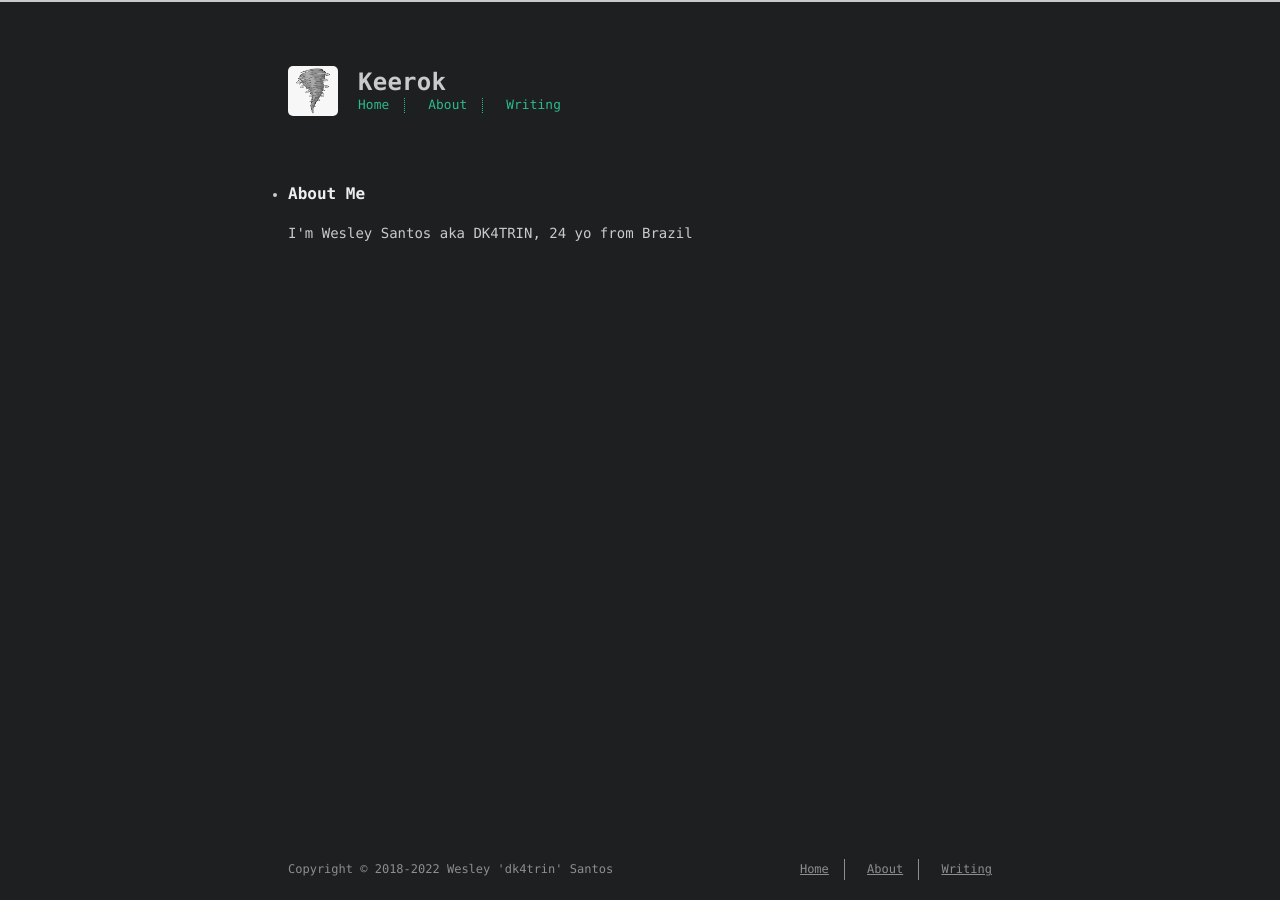
==== about/index.html @ c9d838c1 "update about" ====
<!DOCTYPE html>
<html lang=en>
<head>
    <!-- so meta -->
    <meta charset="utf-8">
    <meta http-equiv="X-UA-Compatible" content="IE=edge">
    <meta name="HandheldFriendly" content="True">
    <meta name="viewport" content="width=device-width, initial-scale=1, maximum-scale=5" />
    <meta property="og:type" content="website">
<meta property="og:title" content="Keerok">
<meta property="og:url" content="http://example.com/archives/index.html">
<meta property="og:site_name" content="Keerok">
<meta property="og:locale" content="en_US">
<meta property="article:author" content="Guilherme Keerok">
<meta name="twitter:card" content="summary">
    
    
      
        
          <link rel="shortcut icon" href="/images/favicon.ico">
        
      
      
        
          <link rel="icon" type="image/png" href="/images/favicon-192x192.png" sizes="192x192">
        
      
      
        
          <link rel="apple-touch-icon" sizes="180x180" href="/images/apple-touch-icon.png">
        
      
    
    <!-- title -->
    <title>Writing</title>
    <!-- styles -->
    
<link rel="stylesheet" href="/css/style.css">

    <!-- persian styles -->
    
    <!-- rss -->
    
    
	<!-- mathjax -->
	
<meta name="generator" content="Hexo 5.4.0"></head>

<body class="max-width mx-auto px3 ltr">
    
    <div class="content index py4">
        
          <header id="header">
  <a href="/">
  
    
      <div id="logo" style="background-image: url(/images/logo.png);"></div>
    
  
    <div id="title">
      <h1>Keerok</h1>
    </div>
  </a>
  <div id="nav">
    <ul>
      <li class="icon">
        <a href="#" aria-label="Menu"><i class="fas fa-bars fa-2x"></i></a>
      </li>
       
        <li><a href="/">Home</a></li>
       
        <li><a href="/about/">About</a></li>
       
        <li><a href="/archives/">Writing</a></li>
      
    </ul>
  </div>
</header>

        
        <div id="archive">
  <ul class="post-list">

        <li class="about-me"><h2>About Me</h2></li>
        <p>I'm Wesley Santos aka DK4TRIN, 24 yo from Brazil</p>
      
      

        
        <footer id="footer">
  <div class="footer-left">
    Copyright &copy;
    
    
    2018-2022
    Wesley 'dk4trin' Santos
  </div>
  <div class="footer-right">
    <nav>
      <ul>
         
          <li><a href="/">Home</a></li>
         
          <li><a href="/about/">About</a></li>
         
          <li><a href="/archives/">Writing</a></li>
        
      </ul>
    </nav>
  </div>
</footer>

    </div>
    <!-- styles -->



  <link rel="preload" as="style" href="https://cdnjs.cloudflare.com/ajax/libs/font-awesome/5.15.2/css/all.min.css" crossorigin="anonymous" onload="this.onload=null;this.rel='stylesheet'"/>


    <!-- jquery -->
 
  <script src="https://cdnjs.cloudflare.com/ajax/libs/jquery/3.6.0/jquery.min.js" crossorigin="anonymous"></script> 




<!-- clipboard -->


<script src="/js/main.js"></script>

<!-- search -->

<!-- Google Analytics -->

<!-- Baidu Analytics -->

<!-- Cloudflare Analytics -->

<!-- Umami Analytics -->

<!-- Disqus Comments -->


</body>
</html>
---- css/style.css ----
.inline {
    display: inline;
  }
  .block {
    display: block;
  }
  .inline-block {
    display: inline-block;
  }
  .table {
    display: table;
  }
  .table-cell {
    display: table-cell;
  }
  .overflow-hidden {
    overflow: hidden;
  }
  .overflow-scroll {
    overflow: scroll;
  }
  .overflow-auto {
    overflow: auto;
  }
  .clearfix:before,
  .clearfix:after {
    display: table;
    content: " ";
  }
  .clearfix:after {
    clear: both;
  }
  .left {
    float: left;
  }
  .right {
    float: right;
  }
  .fit {
    max-width: 100%;
  }
  .truncate {
    display: inline-block;
    overflow: hidden;
    text-overflow: ellipsis;
    white-space: nowrap;
  }
  .max-width-1 {
    max-width: 24rem;
  }
  .max-width-2 {
    max-width: 32rem;
  }
  .max-width-3 {
    max-width: 48rem;
  }
  .max-width-4 {
    max-width: 64rem;
  }
  .border-box {
    box-sizing: border-box;
  }
  .m0 {
    margin: 0;
  }
  .mt0 {
    margin-top: 0;
  }
  .mr0 {
    margin-right: 0;
  }
  .mb0 {
    margin-bottom: 0;
  }
  .ml0 {
    margin-left: 0;
  }
  .mx0 {
    margin-right: 0;
    margin-left: 0;
  }
  .my0 {
    margin-top: 0;
    margin-bottom: 0;
  }
  .m1 {
    margin: 0.5rem;
  }
  .mt1 {
    margin-top: 0.5rem;
  }
  .mr1 {
    margin-right: 0.5rem;
  }
  .mb1 {
    margin-bottom: 0.5rem;
  }
  .ml1 {
    margin-left: 0.5rem;
  }
  .mx1 {
    margin-right: 0.5rem;
    margin-left: 0.5rem;
  }
  .my1 {
    margin-top: 0.5rem;
    margin-bottom: 0.5rem;
  }
  .m2 {
    margin: 1rem;
  }
  .mt2 {
    margin-top: 1rem;
  }
  .mr2 {
    margin-right: 1rem;
  }
  .mb2 {
    margin-bottom: 1rem;
  }
  .ml2 {
    margin-left: 1rem;
  }
  .mx2 {
    margin-right: 1rem;
    margin-left: 1rem;
  }
  .my2 {
    margin-top: 1rem;
    margin-bottom: 1rem;
  }
  .m3 {
    margin: 2rem;
  }
  .mt3 {
    margin-top: 2rem;
  }
  .mr3 {
    margin-right: 2rem;
  }
  .mb3 {
    margin-bottom: 2rem;
  }
  .ml3 {
    margin-left: 2rem;
  }
  .mx3 {
    margin-right: 2rem;
    margin-left: 2rem;
  }
  .my3 {
    margin-top: 2rem;
    margin-bottom: 2rem;
  }
  .m4 {
    margin: 4rem;
  }
  .mt4 {
    margin-top: 4rem;
  }
  .mr4 {
    margin-right: 4rem;
  }
  .mb4 {
    margin-bottom: 4rem;
  }
  .ml4 {
    margin-left: 4rem;
  }
  .mx4 {
    margin-right: 4rem;
    margin-left: 4rem;
  }
  .my4 {
    margin-top: 4rem;
    margin-bottom: 4rem;
  }
  .mxn1 {
    margin-right: -0.5rem;
    margin-left: -0.5rem;
  }
  .mxn2 {
    margin-right: -1rem;
    margin-left: -1rem;
  }
  .mxn3 {
    margin-right: -2rem;
    margin-left: -2rem;
  }
  .mxn4 {
    margin-right: -4rem;
    margin-left: -4rem;
  }
  .ml-auto {
    margin-left: auto;
  }
  .mr-auto {
    margin-right: auto;
  }
  .mx-auto {
    margin-right: auto;
    margin-left: auto;
  }
  .p0 {
    padding: 0;
  }
  .pt0 {
    padding-top: 0;
  }
  .pr0 {
    padding-right: 0;
  }
  .pb0 {
    padding-bottom: 0;
  }
  .pl0 {
    padding-left: 0;
  }
  .px0 {
    padding-right: 0;
    padding-left: 0;
  }
  .py0 {
    padding-top: 0;
    padding-bottom: 0;
  }
  .p1 {
    padding: 0.5rem;
  }
  .pt1 {
    padding-top: 0.5rem;
  }
  .pr1 {
    padding-right: 0.5rem;
  }
  .pb1 {
    padding-bottom: 0.5rem;
  }
  .pl1 {
    padding-left: 0.5rem;
  }
  .py1 {
    padding-top: 0.5rem;
    padding-bottom: 0.5rem;
  }
  .px1 {
    padding-right: 0.5rem;
    padding-left: 0.5rem;
  }
  .p2 {
    padding: 1rem;
  }
  .pt2 {
    padding-top: 1rem;
  }
  .pr2 {
    padding-right: 1rem;
  }
  .pb2 {
    padding-bottom: 1rem;
  }
  .pl2 {
    padding-left: 1rem;
  }
  .py2 {
    padding-top: 1rem;
    padding-bottom: 1rem;
  }
  .px2 {
    padding-right: 1rem;
    padding-left: 1rem;
  }
  .p3 {
    padding: 2rem;
  }
  .pt3 {
    padding-top: 2rem;
  }
  .pr3 {
    padding-right: 2rem;
  }
  .pb3 {
    padding-bottom: 2rem;
  }
  .pl3 {
    padding-left: 2rem;
  }
  .py3 {
    padding-top: 2rem;
    padding-bottom: 2rem;
  }
  .px3 {
    padding-right: 2rem;
    padding-left: 2rem;
  }
  .p4 {
    padding: 4rem;
  }
  .pt4 {
    padding-top: 4rem;
  }
  .pr4 {
    padding-right: 4rem;
  }
  .pb4 {
    padding-bottom: 4rem;
  }
  .pl4 {
    padding-left: 4rem;
  }
  .py4 {
    padding-top: 4rem;
    padding-bottom: 4rem;
  }
  .px4 {
    padding-right: 4rem;
    padding-left: 4rem;
  }
  body h1,
  body .h1 {
    display: block;
    margin-top: 3rem;
    margin-bottom: 1rem;
    color: #2bbc8a;
    letter-spacing: 0.01em;
    font-weight: 700;
    font-style: normal;
    font-size: 1.5em;
    -moz-osx-font-smoothing: grayscale;
    -webkit-font-smoothing: antialiased;
  }
  body h2,
  body .h2 {
    position: relative;
    display: block;
    margin-top: 2rem;
    margin-bottom: 0.5rem;
    color: #eee;
    text-transform: none;
    letter-spacing: normal;
    font-weight: bold;
    font-size: 1rem;
  }
  body h3 {
    color: #eee;
    text-decoration: underline;
    font-weight: bold;
    font-size: 0.9rem;
  }
  body h4,
  body h5,
  body h6 {
    display: inline;
    text-decoration: none;
    color: #ccc;
    font-weight: bold;
    font-size: 0.9rem;
  }
  body h3,
  body h4,
  body h5,
  body h6 {
    margin-top: 0.9rem;
    margin-bottom: 0.5rem;
  }
  body hr {
    border: 0.5px dashed #ccc;
    opacity: 0.5;
    margin: 0;
    margin-top: 20px;
    margin-bottom: 20px;
  }
  body strong {
    font-weight: bold;
  }
  body em,
  body cite {
    font-style: italic;
  }
  body sup,
  body sub {
    position: relative;
    vertical-align: baseline;
    font-size: 0.75em;
    line-height: 0;
  }
  body sup {
    top: -0.5em;
  }
  body sub {
    bottom: -0.2em;
  }
  body small {
    font-size: 0.85em;
  }
  body acronym,
  body abbr {
    border-bottom: 1px dotted;
  }
  body ul,
  body ol,
  body dl {
    line-height: 1.725;
  }
  body ul ul,
  body ol ul,
  body ul ol,
  body ol ol {
    margin-top: 0;
    margin-bottom: 0;
  }
  body ol {
    list-style: decimal;
  }
  body dt {
    font-weight: bold;
  }
  body table {
    width: 100%;
    border-collapse: collapse;
    text-align: left;
    font-size: 12px;
    overflow: auto;
    display: block;
  }
  body th {
    padding: 8px;
    border-bottom: 1px dashed #908d8d;
    color: #eee;
    font-weight: bold;
    font-size: 13px;
  }
  body td {
    padding: 0 8px;
    border-bottom: none;
  }
  @font-face {
    font-style: normal;
    font-family: "Meslo LG";
    src: local("Meslo LG S"), url("../lib/meslo-LG/MesloLGS-Regular.ttf") format("truetype");
  }
  *,
  *:before,
  *:after {
    box-sizing: border-box;
  }
  html {
    margin: 0;
    padding: 0;
    height: 100%;
    border-top: 2px solid #c9cacc;
    -webkit-text-size-adjust: 100%;
    -ms-text-size-adjust: 100%;
  }
  body {
    margin: 0;
    height: 100%;
    background-color: #1d1f21;
    color: #c9cacc;
    font-display: swap;
    font-weight: 400;
    font-size: 14px;
    font-family: "Menlo", "Meslo LG", monospace;
    line-height: 1.725;
    text-rendering: geometricPrecision;
    flex: 1;
    -moz-osx-font-smoothing: grayscale;
    -webkit-font-smoothing: antialiased;
  }
  .content {
    position: relative;
    display: flex;
    flex-direction: column;
    min-height: 100%;
    overflow-wrap: break-word;
  }
  .content p {
    hyphens: auto;
    -moz-hyphens: auto;
    -ms-hyphens: auto;
    -webkit-hyphens: auto;
  }
  .content code {
    hyphens: manual;
    -moz-hyphens: manual;
    -ms-hyphens: manual;
    -webkit-hyphens: manual;
  }
  .content a {
    color: #c9cacc;
    text-decoration: none;
    background-image: linear-gradient(transparent, transparent 5px, #c9cacc 5px, #c9cacc);
    background-position: bottom;
    background-size: 100% 6px;
    background-repeat: repeat-x;
  }
  .content a:hover {
    background-image: linear-gradient(transparent, transparent 4px, #d480aa 4px, #d480aa);
  }
  .content a.icon {
    background: none;
  }
  .content a.icon:hover {
    color: #d480aa;
  }
  .content h1 a,
  .content .h1 a,
  .content h2 a,
  .content h3 a,
  .content h4 a,
  .content h5 a,
  .content h6 a {
    background: none;
    color: inherit;
    text-decoration: none;
  }
  .content h1 a:hover,
  .content .h1 a:hover,
  .content h2 a:hover,
  .content h3 a:hover,
  .content h4 a:hover,
  .content h5 a:hover,
  .content h6 a:hover {
    background-image: linear-gradient(transparent, transparent 6px, #d480aa 6px, #d480aa);
    background-position: bottom;
    background-size: 100% 6px;
    background-repeat: repeat-x;
  }
  .content h6 a {
    background: none;
    color: inherit;
    text-decoration: none;
  }
  .content h6 a:hover {
    background-image: linear-gradient(transparent, transparent 6px, #d480aa 6px, #d480aa);
    background-position: bottom;
    background-size: 100% 6px;
    background-repeat: repeat-x;
  }
  @media (min-width: 540px) {
    .image-wrap {
      flex-direction: row;
      margin-bottom: 2rem;
    }
    .image-wrap .image-block {
      flex: 1 0 35%;
      margin-right: 2rem;
    }
    .image-wrap p {
      flex: 1 0 65%;
    }
  }
  .max-width {
    max-width: 48rem;
  }
  @media (max-width: 480px) {
    .px3 {
      padding-right: 1rem;
      padding-left: 1rem;
    }
    .my4 {
      margin-top: 2rem;
      margin-bottom: 2rem;
    }
  }
  @media (min-width: 480px) {
    p {
      text-align: justify;
    }
  }
  #header {
    margin: 0 auto 2rem;
    width: 100%;
  }
  #header h1,
  #header .h1 {
    margin-top: 0;
    margin-bottom: 0;
    color: #c9cacc;
    letter-spacing: 0.01em;
    font-weight: 700;
    font-style: normal;
    font-size: 1.5rem;
    line-height: 2rem;
    -moz-osx-font-smoothing: grayscale;
    -webkit-font-smoothing: antialiased;
  }
  #header a {
    background: none;
    color: inherit;
    text-decoration: none;
  }
  #header #logo {
    display: inline-block;
    float: left;
    margin-right: 20px;
    width: 50px;
    height: 50px;
    border-radius: 5px;
    background-size: 50px 50px;
    background-repeat: no-repeat;
    filter: grayscale(100%);
    -webkit-filter: grayscale(100%);
  }
  #header #nav {
    color: #2bbc8a;
    letter-spacing: 0.01em;
    font-weight: 200;
    font-style: normal;
    font-size: 0.8rem;
  }
  #header #nav ul {
    margin: 0;
    padding: 0;
    list-style-type: none;
    line-height: 15px;
  }
  #header #nav ul a {
    margin-right: 15px;
    color: #2bbc8a;
  }
  #header #nav ul a:hover {
    background-image: linear-gradient(transparent, transparent 5px, #2bbc8a 5px, #2bbc8a);
    background-position: bottom;
    background-size: 100% 6px;
    background-repeat: repeat-x;
  }
  #header #nav ul li {
    display: inline-block;
    margin-right: 15px;
    border-right: 1px dotted;
    border-color: #2bbc8a;
    vertical-align: middle;
  }
  #header #nav ul .icon {
    display: none;
  }
  #header #nav ul li:last-child {
    margin-right: 0;
    border-right: 0;
  }
  #header #nav ul li:last-child a {
    margin-right: 0;
  }
  #header:hover #logo {
    filter: none;
    -webkit-filter: none;
  }
  @media screen and (max-width: 480px) {
    #header #title {
      display: table;
      margin-right: 5rem;
      min-height: 50px;
    }
    #header #title h1 {
      display: table-cell;
      vertical-align: middle;
    }
    #header #nav ul a:hover {
      background: none;
    }
    #header #nav ul li {
      display: none;
      border-right: 0;
    }
    #header #nav ul li.icon {
      position: absolute;
      top: 77px;
      right: 1rem;
      display: inline-block;
    }
    #header #nav ul.responsive li {
      display: block;
    }
    #header #nav li:not(:first-child) {
      padding-top: 1rem;
      padding-left: 70px;
      font-size: 1rem;
    }
  }
  #header-post {
    position: fixed;
    top: 2rem;
    right: 0;
    display: inline-block;
    float: right;
    z-index: 100;
  }
  #header-post a {
    background: none;
    color: inherit;
    text-decoration: none;
  }
  #header-post a.icon {
    background: none;
  }
  #header-post a.icon:hover {
    color: #d480aa;
  }
  #header-post ol {
    list-style-type: none;
  }
  #header-post ul {
    display: inline-block;
    margin: 0;
    padding: 0;
    list-style-type: none;
  }
  #header-post ul li {
    display: inline-block;
    margin-right: 15px;
    vertical-align: middle;
  }
  #header-post ul li:last-child {
    margin-right: 0;
  }
  #header-post #menu-icon {
    float: right;
    margin-right: 2rem;
    margin-left: 15px;
  }
  #header-post #menu-icon:hover {
    color: #2bbc8a;
  }
  #header-post #menu-icon-tablet {
    float: right;
    margin-right: 2rem;
    margin-left: 15px;
  }
  #header-post #menu-icon-tablet:hover {
    color: #2bbc8a;
  }
  #header-post #top-icon-tablet {
    position: fixed;
    right: 2rem;
    bottom: 2rem;
    margin-right: 2rem;
    margin-left: 15px;
  }
  #header-post #top-icon-tablet:hover {
    color: #2bbc8a;
  }
  #header-post .active {
    color: #2bbc8a;
  }
  #header-post #menu {
    display: none;
    margin-right: 2rem;
  }
  #header-post #nav {
    color: #2bbc8a;
    letter-spacing: 0.01em;
    font-weight: 200;
    font-style: normal;
    font-size: 0.8rem;
  }
  #header-post #nav ul {
    line-height: 15px;
  }
  #header-post #nav ul a {
    margin-right: 15px;
    color: #2bbc8a;
  }
  #header-post #nav ul a:hover {
    background-image: linear-gradient(transparent, transparent 5px, #2bbc8a 5px, #2bbc8a);
    background-position: bottom;
    background-size: 100% 6px;
    background-repeat: repeat-x;
  }
  #header-post #nav ul li {
    border-right: 1px dotted #2bbc8a;
  }
  #header-post #nav ul li:last-child {
    margin-right: 0;
    border-right: 0;
  }
  #header-post #nav ul li:last-child a {
    margin-right: 0;
  }
  #header-post #actions {
    float: right;
    margin-top: 2rem;
    margin-right: 2rem;
    width: 100%;
    text-align: right;
  }
  #header-post #actions ul {
    display: block;
  }
  #header-post #actions .info {
    display: block;
    font-style: italic;
  }
  #header-post #share {
    clear: both;
    padding-top: 1rem;
    padding-right: 2rem;
    text-align: right;
  }
  #header-post #share li {
    display: block;
    margin: 0;
  }
  #header-post #toc {
    float: right;
    clear: both;
    overflow: auto;
    margin-top: 1rem;
    padding-right: 2rem;
    max-width: 20em;
    max-height: calc(95vh - 7rem);
    text-align: right;
  }
  #header-post #toc a:hover {
    color: #d480aa;
  }
  #header-post #toc .toc-level-1 > .toc-link {
    display: none;
  }
  #header-post #toc .toc-level-2 {
    color: #c9cacc;
    font-size: 0.8rem;
  }
  #header-post #toc .toc-level-2:before {
    color: #2bbc8a;
    content: "#";
  }
  #header-post #toc .toc-level-3 {
    color: #908d8d;
    font-size: 0.7rem;
  }
  #header-post #toc .toc-level-4 {
    color: #747070;
    font-size: 0.4rem;
  }
  #header-post #toc .toc-level-5 {
    display: none;
  }
  #header-post #toc .toc-level-6 {
    display: none;
  }
  #header-post #toc .toc-number {
    display: none;
  }
  @media screen and (max-width: 500px) {
    #header-post {
      display: none;
    }
  }
  @media screen and (max-width: 900px) {
    #header-post #menu-icon {
      display: none;
    }
    #header-post #actions {
      display: none;
    }
  }
  @media screen and (max-width: 1199px) {
    #header-post #toc {
      display: none;
    }
  }
  @media screen and (min-width: 900px) {
    #header-post #menu-icon-tablet {
      display: none !important;
    }
    #header-post #top-icon-tablet {
      display: none !important;
    }
  }
  @media screen and (min-width: 1199px) {
    #header-post #actions {
      width: auto;
    }
    #header-post #actions ul {
      display: inline-block;
      float: right;
    }
    #header-post #actions .info {
      display: inline;
      float: left;
      margin-right: 2rem;
      font-style: italic;
    }
  }
  @media print {
    #header-post {
      display: none;
    }
    #footer-post-container {
      display: none;
    }
  }
  #footer-post {
    position: fixed;
    right: 0;
    bottom: 0;
    left: 0;
    z-index: 5000000;
    width: 100%;
    border-top: 1px solid #908d8d;
    background: #212326;
    transition: opacity 0.2s;
  }
  #footer-post a {
    background: none;
    color: inherit;
    text-decoration: none;
  }
  #footer-post a.icon {
    background: none;
  }
  #footer-post a.icon:hover {
    color: #d480aa;
  }
  #footer-post #nav-footer {
    padding-right: 1rem;
    padding-left: 1rem;
    background: #323539;
    text-align: center;
  }
  #footer-post #nav-footer a {
    color: #2bbc8a;
    font-size: 1em;
  }
  #footer-post #nav-footer a:hover {
    background-image: linear-gradient(transparent, transparent 5px, #2bbc8a 5px, #2bbc8a);
    background-position: bottom;
    background-size: 100% 6px;
    background-repeat: repeat-x;
  }
  #footer-post #nav-footer ul {
    display: table;
    margin: 0;
    padding: 0;
    width: 100%;
    list-style-type: none;
  }
  #footer-post #nav-footer ul li {
    display: inline-table;
    padding: 10px;
    width: 20%;
    vertical-align: middle;
  }
  #footer-post #actions-footer {
    overflow: auto;
    margin-top: 1rem;
    margin-bottom: 1rem;
    padding-right: 1rem;
    padding-left: 1rem;
    width: 100%;
    text-align: center;
    white-space: nowrap;
  }
  #footer-post #actions-footer a {
    display: inline-block;
    padding-left: 1rem;
    color: #2bbc8a;
  }
  #footer-post #share-footer {
    padding-right: 1rem;
    padding-left: 1rem;
    background: #323539;
    text-align: center;
  }
  #footer-post #share-footer ul {
    display: table;
    margin: 0;
    padding: 0;
    width: 100%;
    list-style-type: none;
  }
  #footer-post #share-footer ul li {
    display: inline-table;
    padding: 10px;
    width: 20%;
    vertical-align: middle;
  }
  #footer-post #toc-footer {
    clear: both;
    padding-top: 1rem;
    padding-bottom: 1rem;
    background: #323539;
    text-align: left;
  }
  #footer-post #toc-footer ol {
    margin: 0;
    padding-left: 20px;
    list-style-type: none;
  }
  #footer-post #toc-footer ol li {
    line-height: 30px;
  }
  #footer-post #toc-footer a:hover {
    color: #d480aa;
  }
  #footer-post #toc-footer .toc-level-1 > .toc-link {
    display: none;
  }
  #footer-post #toc-footer .toc-level-2 {
    color: #c9cacc;
    font-size: 0.8rem;
  }
  #footer-post #toc-footer .toc-level-2:before {
    color: #2bbc8a;
    content: "#";
  }
  #footer-post #toc-footer .toc-level-3 {
    color: #908d8d;
    font-size: 0.7rem;
    line-height: 15px;
  }
  #footer-post #toc-footer .toc-level-4 {
    display: none;
  }
  #footer-post #toc-footer .toc-level-5 {
    display: none;
  }
  #footer-post #toc-footer .toc-level-6 {
    display: none;
  }
  #footer-post #toc-footer .toc-number {
    display: none;
  }
  @media screen and (min-width: 500px) {
    #footer-post-container {
      display: none;
    }
  }
  .post-list {
    padding: 0;
  }
  .post-list .post-item {
    margin-bottom: 1rem;
    margin-left: 0;
    list-style-type: none;
  }
  .post-list .post-item .meta {
    display: block;
    margin-right: 16px;
    min-width: 100px;
    color: #908d8d;
    font-size: 14px;
  }
  @media (min-width: 480px) {
    .post-list .post-item {
      display: flex;
      margin-bottom: 5px;
    }
    .post-list .post-item .meta {
      text-align: left;
    }
  }
  .project-list {
    padding: 0;
    list-style: none;
  }
  .project-list .project-item {
    margin-bottom: 5px;
  }
  .project-list .project-item p {
    display: inline;
  }
  article header .posttitle {
    margin-top: 0;
    margin-bottom: 0;
    text-transform: none;
    font-size: 1.5em;
    line-height: 1.25;
  }
  article header .meta {
    margin-top: 0;
    margin-bottom: 1rem;
  }
  article header .meta * {
    color: #ccc;
    font-size: 0.85rem;
  }
  article header .author {
    text-transform: uppercase;
    letter-spacing: 0.01em;
    font-weight: 700;
  }
  article header .postdate {
    display: inline;
  }
  article .content h2:before {
    position: absolute;
    top: -4px;
    left: -1rem;
    color: #2bbc8a;
    content: "#";
    font-weight: bold;
    font-size: 1.2rem;
  }
  article .content img,
  article .content video {
    display: block;
    margin: auto;
    max-width: 100%;
    height: auto;
  }
  article .content .video-container {
    position: relative;
    overflow: hidden;
    padding-top: 56.25%;
    height: 0;
  }
  article .content .video-container iframe,
  article .content .video-container object,
  article .content .video-container embed {
    position: absolute;
    top: 0;
    left: 0;
    margin-top: 0;
    width: 100%;
    height: 100%;
  }
  article .content blockquote {
    margin: 1rem 10px;
    padding: 0.5em 10px;
    background: inherit;
    color: #ccffb6;
    quotes: "\201C" "\201D" "\2018" "\2019";
    font-weight: bold;
  }
  article .content blockquote p {
    margin: 0;
  }
  article .content blockquote:before {
    margin-right: 0.25em;
    color: #ccffb6;
    content: "\201C";
    vertical-align: -0.4em;
    font-size: 2em;
    line-height: 0.1em;
  }
  article .content blockquote footer {
    margin: line-height 0;
    color: #908d8d;
    font-size: 12px;
  }
  article .content blockquote footer a {
    background-image: linear-gradient(transparent, transparent 5px, #908d8d 5px, #908d8d);
    color: #908d8d;
  }
  article .content blockquote footer a:hover {
    background-image: linear-gradient(transparent, transparent 4px, #a6a4a4 4px, #a6a4a4);
    color: #a6a4a4;
  }
  article .content blockquote footer cite:before {
    padding: 0 0.5em;
    content: "—";
  }
  article .content .pullquote {
    margin: 0;
    width: 45%;
    text-align: left;
  }
  article .content .pullquote.left {
    margin-right: 1em;
    margin-left: 0.5em;
  }
  article .content .pullquote.right {
    margin-right: 0.5em;
    margin-left: 1em;
  }
  article .content .caption {
    position: relative;
    display: block;
    margin-top: 0.5em;
    color: #908d8d;
    text-align: center;
    font-size: 0.9em;
  }
  .posttitle {
    text-transform: none;
    font-size: 1.5em;
    line-height: 1.25;
  }
  .article-tag .tag-link {
    background-image: linear-gradient(transparent, transparent 10px, #d480aa 10px, #d480aa);
    background-position: bottom;
    background-size: 100% 6px;
    background-repeat: repeat-x;
  }
  .article-tag .tag-link:before {
    content: "#";
  }
  .article-category .category-link {
    background-image: linear-gradient(transparent, transparent 10px, #d480aa 10px, #d480aa);
    background-position: bottom;
    background-size: 100% 6px;
    background-repeat: repeat-x;
  }
  @media (min-width: 480px) {
    .article-tag,
    .article-category {
      display: inline;
    }
    .article-tag:before,
    .article-category:before {
      content: "|";
    }
  }
  #archive .post-year {
    list-style-type: none;
  }

  #about .about-me {
    list-style-type: none;
  }

  #archive .post-list {
    padding: 0;
  }
  #archive .post-list .post-item {
    margin-bottom: 1rem;
    margin-left: 0;
    list-style-type: none;
  }
  #archive .post-list .post-item .meta {
    display: block;
    margin-right: 16px;
    min-width: 100px;
    color: #908d8d;
    font-size: 14px;
  }
  @media (min-width: 480px) {
    #archive .post-list .post-item {
      display: flex;
      margin-bottom: 5px;
      margin-left: 1rem;
    }
    #archive .post-list .post-item .meta {
      text-align: left;
    }
  }
  .blog-post-comments {
    margin-top: 4rem;
  }
  #footer {
    position: absolute;
    bottom: 0;
    margin-bottom: 10px;
    width: 100%;
    color: #908d8d;
    vertical-align: top;
    text-align: center;
    font-size: 12px;
  }
  #footer ul {
    margin: 0;
    padding: 0;
    list-style: none;
  }
  #footer li {
    display: inline-block;
    margin-right: 15px;
    border-right: 1px solid;
    border-color: #908d8d;
    vertical-align: middle;
  }
  #footer li a {
    margin-right: 15px;
  }
  #footer li:last-child {
    margin-right: 0;
    border-right: 0;
  }
  #footer li:last-child a {
    margin-right: 0;
  }
  #footer a {
    color: #908d8d;
    text-decoration: underline;
    background-image: none;
  }
  #footer a:hover {
    color: #a6a4a4;
  }
  #footer .footer-left {
    height: 20px;
    vertical-align: middle;
    line-height: 20px;
  }
  @media (min-width: 39rem) {
    #footer {
      display: flex;
      flex-flow: row wrap;
      justify-content: space-between;
      align-items: center;
      align-content: center;
      margin-bottom: 20px;
    }
    #footer .footer-left {
      align-self: flex-start;
      margin-right: 20px;
    }
    #footer .footer-right {
      align-self: flex-end;
    }
  }
  .pagination {
    display: inline-block;
    margin-top: 2rem;
    width: 100%;
    text-align: center;
  }
  .pagination .page-number {
    color: #c9cacc;
    font-size: 0.8rem;
  }
  .pagination a {
    padding: 4px 6px;
    border-radius: 5px;
    background-image: none;
    color: #c9cacc;
    text-decoration: none;
  }
  .pagination a:hover {
    background-image: none;
  }
  .pagination a:hover:not(.active) {
    color: #eee;
  }
  .search-input {
    padding: 4px 7px;
    width: 100%;
    outline: none;
    border: solid 1px #ccc;
    border-radius: 5px;
    background-color: #1d1f21;
    color: #c9cacc;
    font-size: 1.2rem;
    -webkit-border-radius: 5px;
    -moz-border-radius: 5px;
  }
  .search-input:focus {
    border: solid 1px #2bbc8a;
  }
  #search-result ul.search-result-list {
    padding: 0;
    list-style-type: none;
  }
  #search-result li {
    margin: 2em auto;
  }
  #search-result a.search-result-title {
    background-image: none;
    color: #c9cacc;
    text-transform: capitalize;
    font-weight: bold;
    line-height: 1.2;
  }
  #search-result p.search-result {
    overflow: hidden;
    margin: 0.4em auto;
    max-height: 13em;
    text-align: justify;
    font-size: 0.8em;
  }
  #search-result em.search-keyword {
    border-bottom: 1px dashed #d480aa;
    color: #d480aa;
    font-weight: bold;
  }
  .search-no-result {
    display: none;
    padding-bottom: 0.5em;
    color: #c9cacc;
  }
  #tag-cloud .tag-cloud-title {
    color: #908d8d;
  }
  #tag-cloud .tag-cloud-tags {
    clear: both;
    text-align: center;
  }
  #tag-cloud .tag-cloud-tags a {
    display: inline-block;
    margin: 10px;
  }
  .tooltipped {
    position: relative;
  }
  .tooltipped::after {
    position: absolute;
    z-index: 1000000;
    display: none;
    padding: 0.2em 0.5em;
    -webkit-font-smoothing: subpixel-antialiased;
    color: #1d1f21;
    font-display: swap;
    font-weight: 400;
    font-size: 11.200000000000001px;
    font-family: "Menlo", "Meslo LG", monospace;
    line-height: 1.725;
    text-rendering: geometricPrecision;
    text-align: center;
    word-wrap: break-word;
    white-space: pre;
    content: attr(aria-label);
    background: #c9cacc;
    border-radius: 3px;
    opacity: 0;
  }
  .tooltipped::before {
    position: absolute;
    z-index: 1000001;
    display: none;
    width: 0;
    height: 0;
    color: #c9cacc;
    pointer-events: none;
    content: '';
    border: 6px solid transparent;
    opacity: 0;
  }
  .tooltipped:hover::before,
  .tooltipped:active::before,
  .tooltipped:focus::before,
  .tooltipped:hover::after,
  .tooltipped:active::after,
  .tooltipped:focus::after {
    display: inline-block;
    text-decoration: none;
    animation-name: tooltip-appear;
    animation-duration: 0.1s;
    animation-fill-mode: forwards;
    animation-timing-function: ease-in;
  }
  .tooltipped-s::after,
  .tooltipped-sw::after {
    top: 100%;
    right: 50%;
    margin-top: 6px;
  }
  .tooltipped-s::before,
  .tooltipped-sw::before {
    top: auto;
    right: 50%;
    bottom: -7px;
    margin-right: -6px;
    border-bottom-color: #c9cacc;
  }
  .tooltipped-sw::after {
    margin-right: -16px;
  }
  .tooltipped-s::after {
    transform: translateX(50%);
  }
  @-moz-keyframes tooltip-appear {
    from {
      opacity: 0;
    }
    to {
      opacity: 1;
    }
  }
  @-webkit-keyframes tooltip-appear {
    from {
      opacity: 0;
    }
    to {
      opacity: 1;
    }
  }
  @-o-keyframes tooltip-appear {
    from {
      opacity: 0;
    }
    to {
      opacity: 1;
    }
  }
  @keyframes tooltip-appear {
    from {
      opacity: 0;
    }
    to {
      opacity: 1;
    }
  }
  #categories .category-list-title {
    color: #908d8d;
  }
  #categories .category-list .category-list-item .category-list-count {
    color: #908d8d;
  }
  #categories .category-list .category-list-item .category-list-count:before {
    content: " (";
  }
  #categories .category-list .category-list-item .category-list-count:after {
    content: ")";
  }
  .highlight {
    background: #474949;
    color: #d1d9e1;
  }
  .highlight .code .comment,
  .highlight .code .quote {
    color: #969896;
    font-style: italic;
  }
  .highlight .code .keyword,
  .highlight .code .selector-tag,
  .highlight .code .literal,
  .highlight .code .type,
  .highlight .code .addition {
    color: #c9c;
  }
  .highlight .code .number,
  .highlight .code .selector-attr,
  .highlight .code .selector-pseudo {
    color: #f99157;
  }
  .highlight .code .string,
  .highlight .code .doctag,
  .highlight .code .regexp {
    color: #8abeb7;
  }
  .highlight .code .title,
  .highlight .code .name,
  .highlight .code .section,
  .highlight .code .built_in {
    color: #b5bd68;
  }
  .highlight .code .variable,
  .highlight .code .template-variable,
  .highlight .code .selector-id,
  .highlight .code .class .title {
    color: #fc6;
  }
  .highlight .code .section,
  .highlight .code .name,
  .highlight .code .strong {
    font-weight: bold;
  }
  .highlight .code .symbol,
  .highlight .code .bullet,
  .highlight .code .subst,
  .highlight .code .meta,
  .highlight .code .link {
    color: #f99157;
  }
  .highlight .code .deletion {
    color: #dc322f;
  }
  .highlight .code .formula {
    background: #eee8d5;
  }
  .highlight .code .attr,
  .highlight .code .attribute {
    color: #81a2be;
  }
  .highlight .code .emphasis {
    font-style: italic;
  }
  pre {
    overflow-x: auto;
    padding: 10px 15px;
    padding-bottom: 0;
    border: 1px dotted #908d8d;
    border-radius: 4px;
    font-size: 13px;
    font-family: "Menlo", "Meslo LG", monospace;
    line-height: 22px;
    -webkit-border-radius: 4px;
  }
  pre code {
    display: block;
    padding: 0;
    border: none;
  }
  code {
    padding: 0 5px;
    border: 1px dotted #908d8d;
    border-radius: 2px;
    -webkit-border-radius: 2px;
  }
  .highlight {
    overflow-x: auto;
    margin: 1rem 0;
    padding: 10px 15px;
    border-radius: 4px;
    background: #212326;
    font-family: "Menlo", "Meslo LG", monospace;
    -webkit-border-radius: 4px;
  }
  .highlight figcaption {
    margin: -5px 0 5px;
    color: #908d8d;
    font-size: 0.9em;
    transform: scale(1);
  }
  .highlight figcaption a {
    float: right;
    color: #908d8d;
    font-style: italic;
    font-size: 0.8em;
    background-image: linear-gradient(transparent, transparent 10px, #d480aa 10px, #d480aa);
    background-position: bottom;
    background-size: 100% 6px;
    background-repeat: repeat-x;
  }
  .highlight figcaption a:hover {
    color: #a6a4a4;
  }
  .highlight figcaption:before,
  .highlight figcaption content: "" {
    display: table;
  }
  .highlight figcaption:after {
    clear: both;
  }
  .highlight:hover .btn-copy {
    opacity: 1;
  }
  .highlight .btn-copy {
    font-size: 1.2rem;
    position: absolute;
    right: 20px;
    opacity: 0;
    transition: opacity 0.2s ease-in;
  }
  .highlight .btn-copy:hover {
    color: #2bbc8a;
  }
  .highlight pre {
    margin: 0;
    padding: 0;
    border: none;
    background: none;
  }
  .highlight table {
    width: auto;
  }
  .highlight td.gutter {
    text-align: right;
    opacity: 0.2;
  }
  .highlight .line {
    height: 22px;
  }
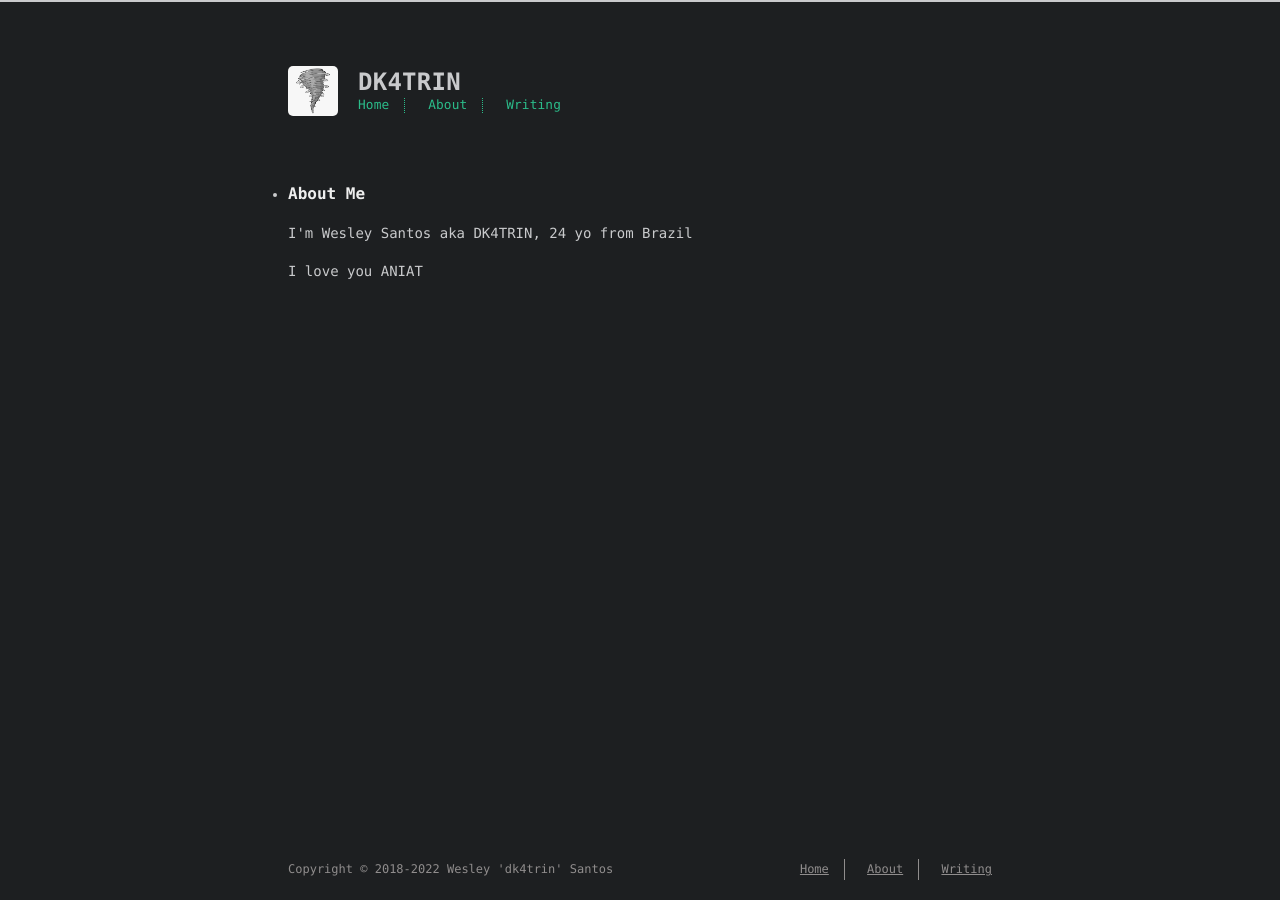
==== commit 4c77f66e: "Update index.html" ====
--- a/about/index.html
+++ b/about/index.html
@@ -8,11 +8,11 @@
     <meta name="HandheldFriendly" content="True">
     <meta name="viewport" content="width=device-width, initial-scale=1, maximum-scale=5" />
     <meta property="og:type" content="website">
-<meta property="og:title" content="Keerok">
+<meta property="og:title" content="dk4trin">
 <meta property="og:url" content="http://example.com/archives/index.html">
-<meta property="og:site_name" content="Keerok">
+<meta property="og:site_name" content="dk4trin">
 <meta property="og:locale" content="en_US">
-<meta property="article:author" content="Guilherme Keerok">
+<meta property="article:author" content="Wesley 'dk4trin' Santos">
 <meta name="twitter:card" content="summary">
     
     
@@ -59,7 +59,7 @@
     
   
     <div id="title">
-      <h1>Keerok</h1>
+      <h1>DK4TRIN</h1>
     </div>
   </a>
   <div id="nav">
@@ -84,6 +84,7 @@
 
         <li class="about-me"><h2>About Me</h2></li>
         <p>I'm Wesley Santos aka DK4TRIN, 24 yo from Brazil</p>
+        <p>I love you ANIAT</p>
       
       
 
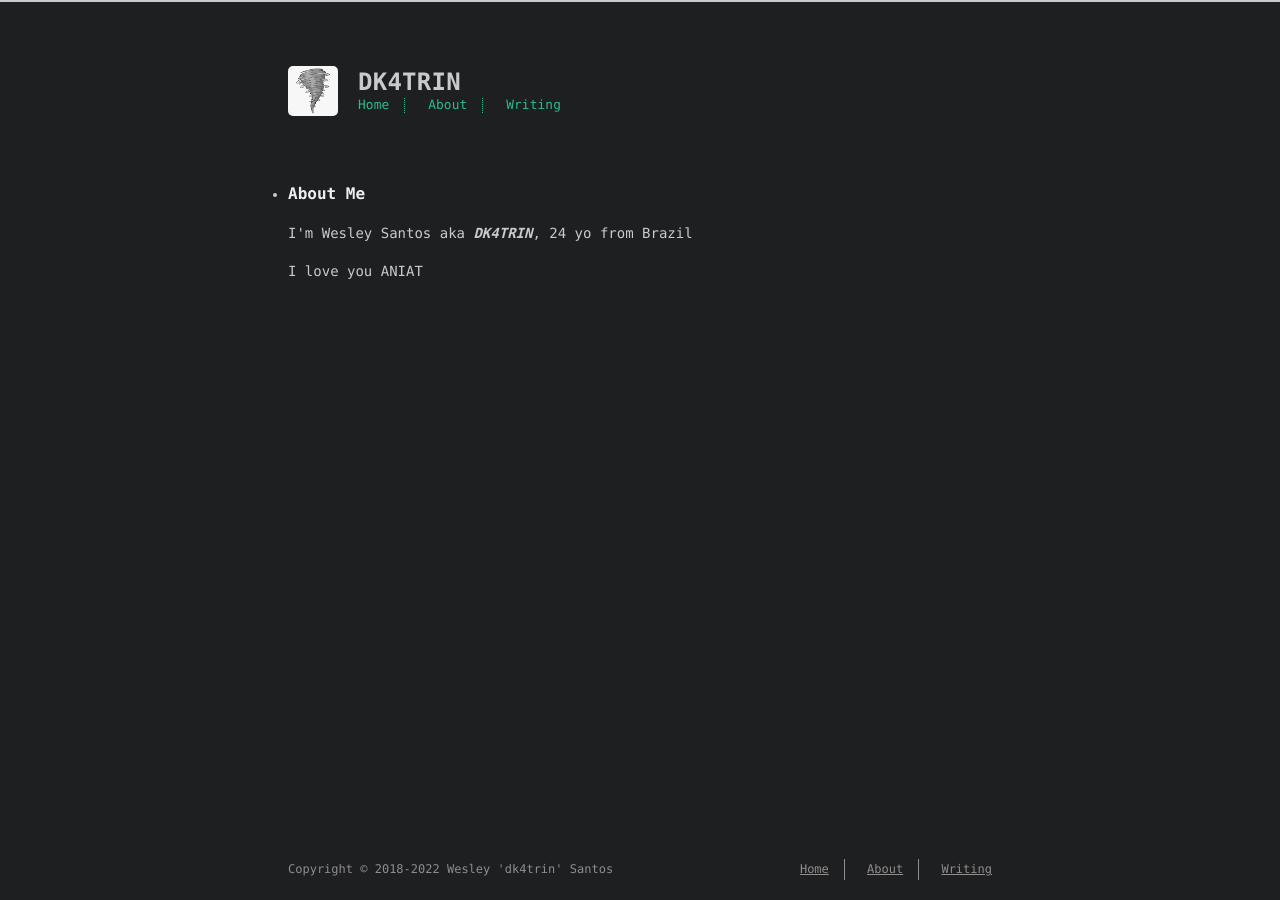
==== commit 6341a764: "Update index.html" ====
--- a/about/index.html
+++ b/about/index.html
@@ -83,7 +83,7 @@
   <ul class="post-list">
 
         <li class="about-me"><h2>About Me</h2></li>
-        <p>I'm Wesley Santos aka DK4TRIN, 24 yo from Brazil</p>
+        <p>I'm Wesley Santos aka <b><i>DK4TRIN</i></b>, 24 yo from Brazil</p>
         <p>I love you ANIAT</p>
       
       
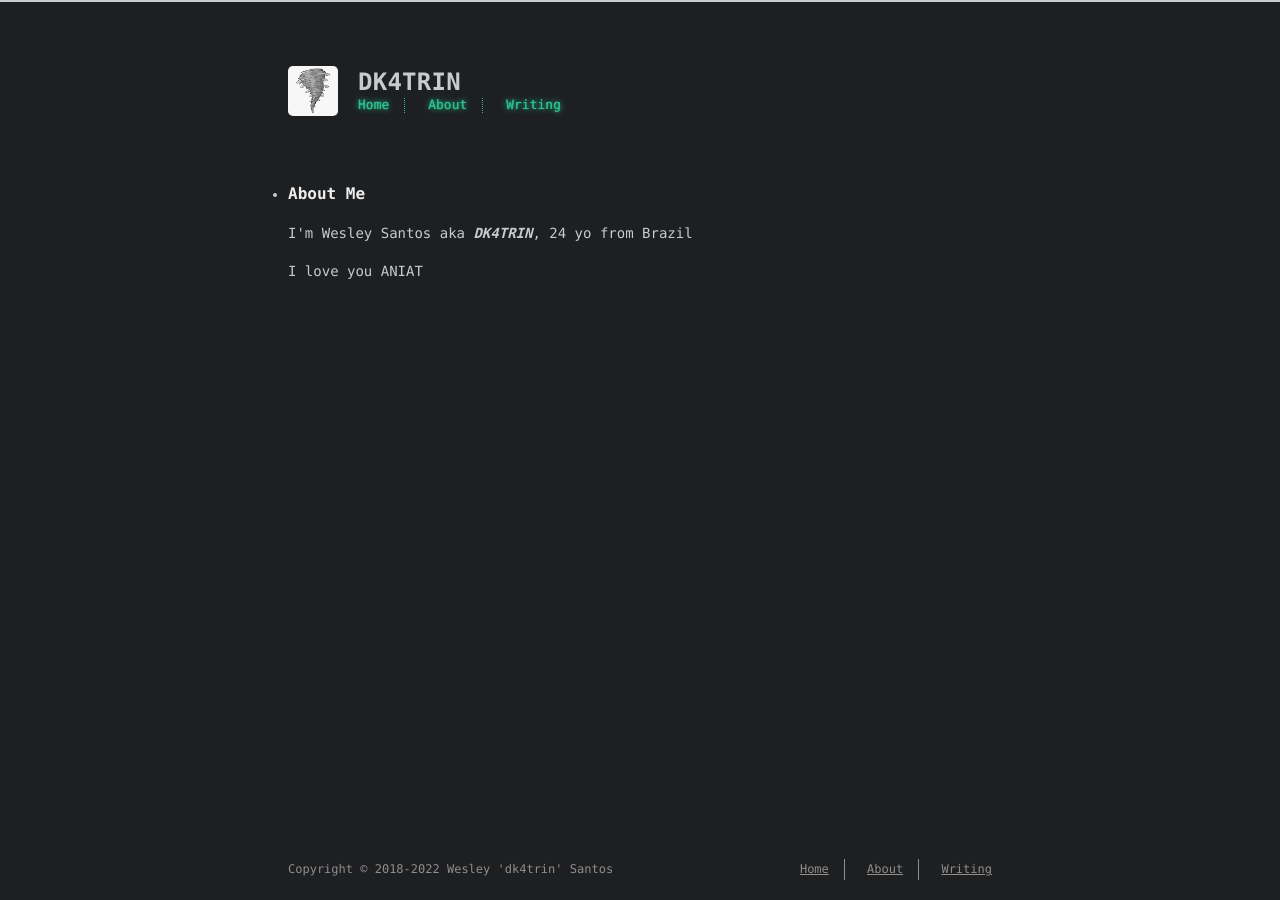
==== commit 090f2457: "Update index.html" ====
--- a/about/index.html
+++ b/about/index.html
@@ -18,17 +18,17 @@
     
       
         
-          <link rel="shortcut icon" href="/images/favicon.ico">
+          <link rel="shortcut icon" href="/images/logo.png">
         
       
       
         
-          <link rel="icon" type="image/png" href="/images/favicon-192x192.png" sizes="192x192">
+          <link rel="icon" type="image/png" href="/images/logo.png" sizes="192x192">
         
       
       
         
-          <link rel="apple-touch-icon" sizes="180x180" href="/images/apple-touch-icon.png">
+          <link rel="apple-touch-icon" sizes="180x180" href="/images/logo.png">
         
       
     
--- a/css/style.css
+++ b/css/style.css
@@ -608,6 +608,7 @@
     font-weight: 200;
     font-style: normal;
     font-size: 0.8rem;
+  
   }
   #header #nav ul {
     margin: 0;
@@ -618,12 +619,14 @@
   #header #nav ul a {
     margin-right: 15px;
     color: #2bbc8a;
+    text-shadow: 0px 0px 6px #31dba0, 0px 0px 1px #31dba0;
   }
   #header #nav ul a:hover {
     background-image: linear-gradient(transparent, transparent 5px, #2bbc8a 5px, #2bbc8a);
     background-position: bottom;
     background-size: 100% 6px;
     background-repeat: repeat-x;
+    
   }
   #header #nav ul li {
     display: inline-block;
@@ -631,6 +634,7 @@
     border-right: 1px dotted;
     border-color: #2bbc8a;
     vertical-align: middle;
+    text-shadow: 1vw 1vw 1vw #000, 0 0 3vw #2bbc8a, 0 0 3vw #2bbc8a, 0 0 3vw #2bbc8a;
   }
   #header #nav ul .icon {
     display: none;
@@ -720,7 +724,7 @@
     margin-left: 15px;
   }
   #header-post #menu-icon:hover {
-    color: #2bbc8a;
+    text-shadow: 1vw 1vw 1vw #000, 0 0 3vw #2bbc8a, 0 0 3vw #2bbc8a, 0 0 3vw #2bbc8a;
   }
   #header-post #menu-icon-tablet {
     float: right;
@@ -728,7 +732,7 @@
     margin-left: 15px;
   }
   #header-post #menu-icon-tablet:hover {
-    color: #2bbc8a;
+    text-shadow: 1vw 1vw 1vw #000, 0 0 3vw #2bbc8a, 0 0 3vw #2bbc8a, 0 0 3vw #2bbc8a;
   }
   #header-post #top-icon-tablet {
     position: fixed;
@@ -753,6 +757,7 @@
     font-weight: 200;
     font-style: normal;
     font-size: 0.8rem;
+    text-shadow: 2px 2px #2bbc8a;
   }
   #header-post #nav ul {
     line-height: 15px;
@@ -760,6 +765,7 @@
   #header-post #nav ul a {
     margin-right: 15px;
     color: #2bbc8a;
+    text-shadow: 2px 2px #2bbc8a;
   }
   #header-post #nav ul a:hover {
     background-image: linear-gradient(transparent, transparent 5px, #2bbc8a 5px, #2bbc8a);
@@ -769,6 +775,7 @@
   }
   #header-post #nav ul li {
     border-right: 1px dotted #2bbc8a;
+    text-shadow: 2px 2px #2bbc8a;
   }
   #header-post #nav ul li:last-child {
     margin-right: 0;
@@ -824,6 +831,7 @@
   #header-post #toc .toc-level-2:before {
     color: #2bbc8a;
     content: "#";
+    text-shadow: 2px 2px #2bbc8a;
   }
   #header-post #toc .toc-level-3 {
     color: #908d8d;
@@ -922,6 +930,7 @@
   #footer-post #nav-footer a {
     color: #2bbc8a;
     font-size: 1em;
+    text-shadow: 2px 2px #2bbc8a;
   }
   #footer-post #nav-footer a:hover {
     background-image: linear-gradient(transparent, transparent 5px, #2bbc8a 5px, #2bbc8a);
@@ -956,6 +965,7 @@
     display: inline-block;
     padding-left: 1rem;
     color: #2bbc8a;
+    text-shadow: 2px 2px #2bbc8a;
   }
   #footer-post #share-footer {
     padding-right: 1rem;
@@ -1004,6 +1014,7 @@
   #footer-post #toc-footer .toc-level-2:before {
     color: #2bbc8a;
     content: "#";
+    text-shadow: 2px 2px #2bbc8a;
   }
   #footer-post #toc-footer .toc-level-3 {
     color: #908d8d;
@@ -1092,6 +1103,7 @@
     content: "#";
     font-weight: bold;
     font-size: 1.2rem;
+    text-shadow: 2px 2px #2bbc8a;
   }
   article .content img,
   article .content video {
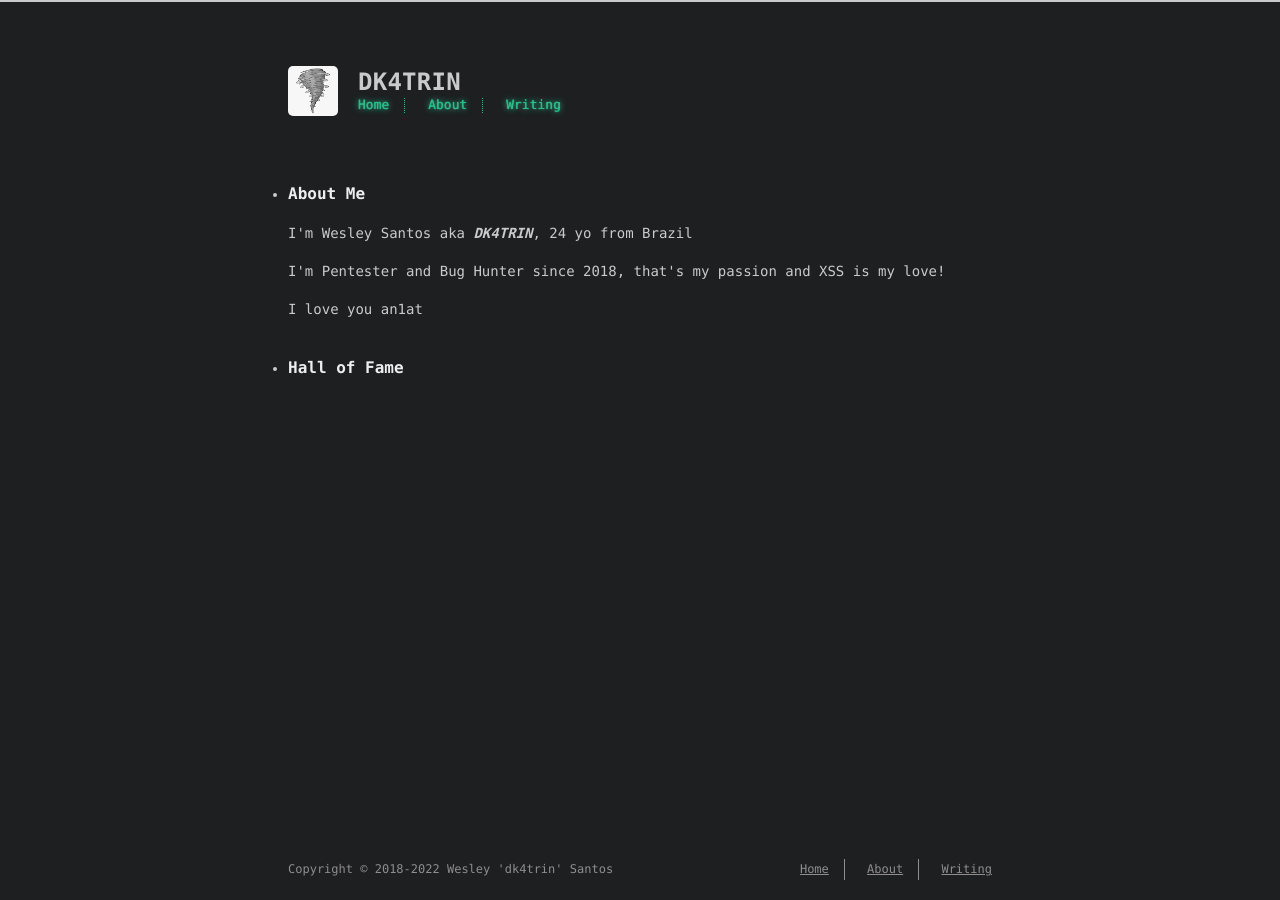
==== commit 3b582b67: "Update index.html" ====
--- a/about/index.html
+++ b/about/index.html
@@ -18,17 +18,17 @@
     
       
         
-          <link rel="shortcut icon" href="/images/logo.png">
+          <link rel="shortcut icon" href="/images/favicon.png">
         
       
       
         
-          <link rel="icon" type="image/png" href="/images/logo.png" sizes="192x192">
+          <link rel="icon" type="image/png" href="/images/favicon.png" sizes="192x192">
         
       
       
         
-          <link rel="apple-touch-icon" sizes="180x180" href="/images/logo.png">
+          <link rel="apple-touch-icon" sizes="180x180" href="/images/favicon.png">
         
       
     
@@ -84,7 +84,9 @@
 
         <li class="about-me"><h2>About Me</h2></li>
         <p>I'm Wesley Santos aka <b><i>DK4TRIN</i></b>, 24 yo from Brazil</p>
-        <p>I love you ANIAT</p>
+        <p>I'm Pentester and Bug Hunter since 2018, that's my passion and XSS is my love!</p>
+        <p>I love you an1at</p>
+        <li class="about-me"><h2>Hall of Fame</h2></li>
       
       
 
